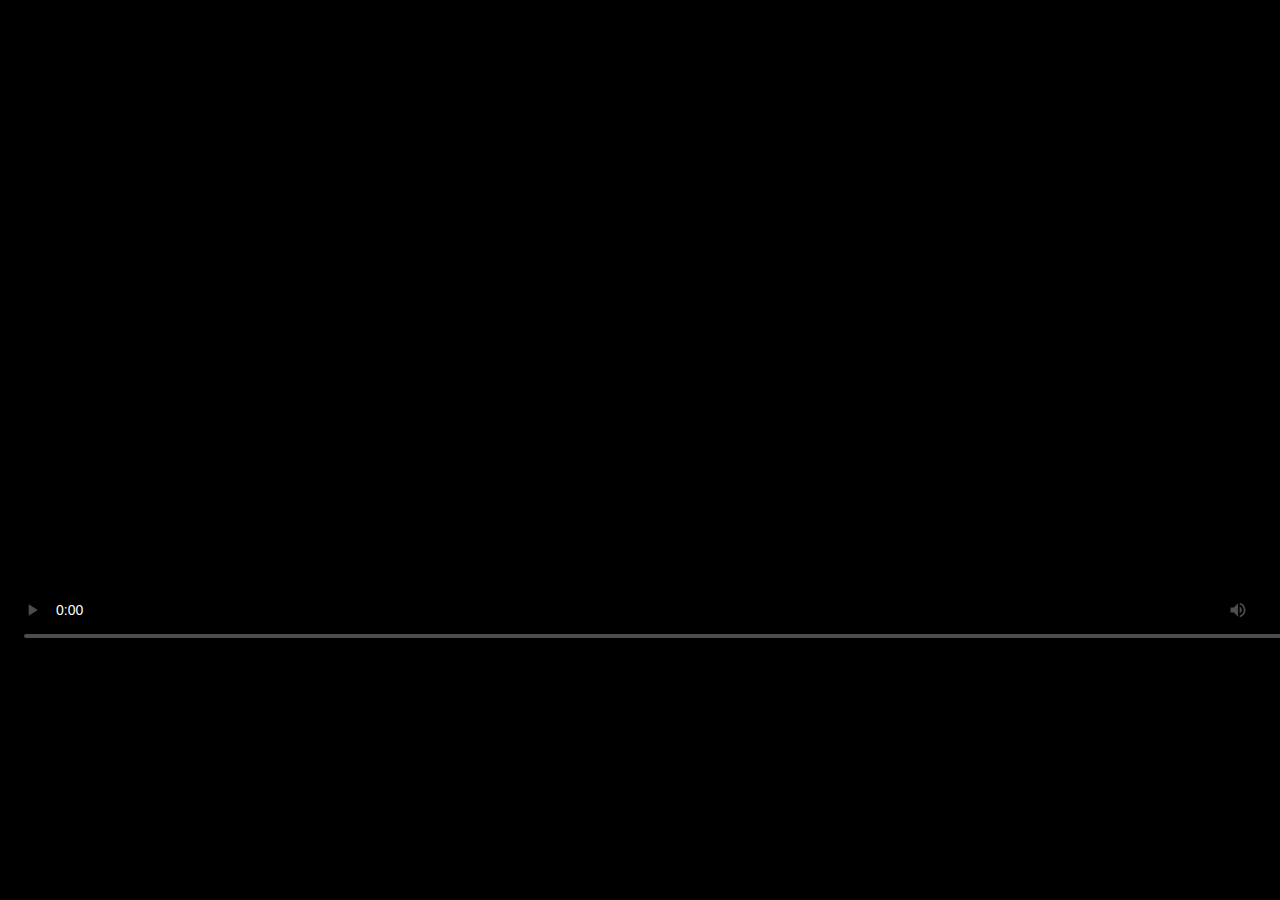
==== pelicula.html @ b8488562 "Create pelicula.html" ====
<!DOCTYPE html>
<html lang="en">
<head>
    <meta charset="UTF-8">
    <meta http-equiv="X-UA-Compatible" content="IE=edge">
    <meta name="viewport" content="width=device-width, initial-scale=1.0">
    <title>Spider-Man No way home</title>
</head>
<body bgcolor="black">
    <video controls width="1350" height="650" poster="https://www.themoviedb.org/t/p/original/iQFcwSGbZXMkeyKrxbPnwnRo5fl.jpg">
        <source src="../Proyecto/final.mp4" type="video/mp4">
        Tu navegador no es compatible con videos html5
    </video>
</body>
</html>
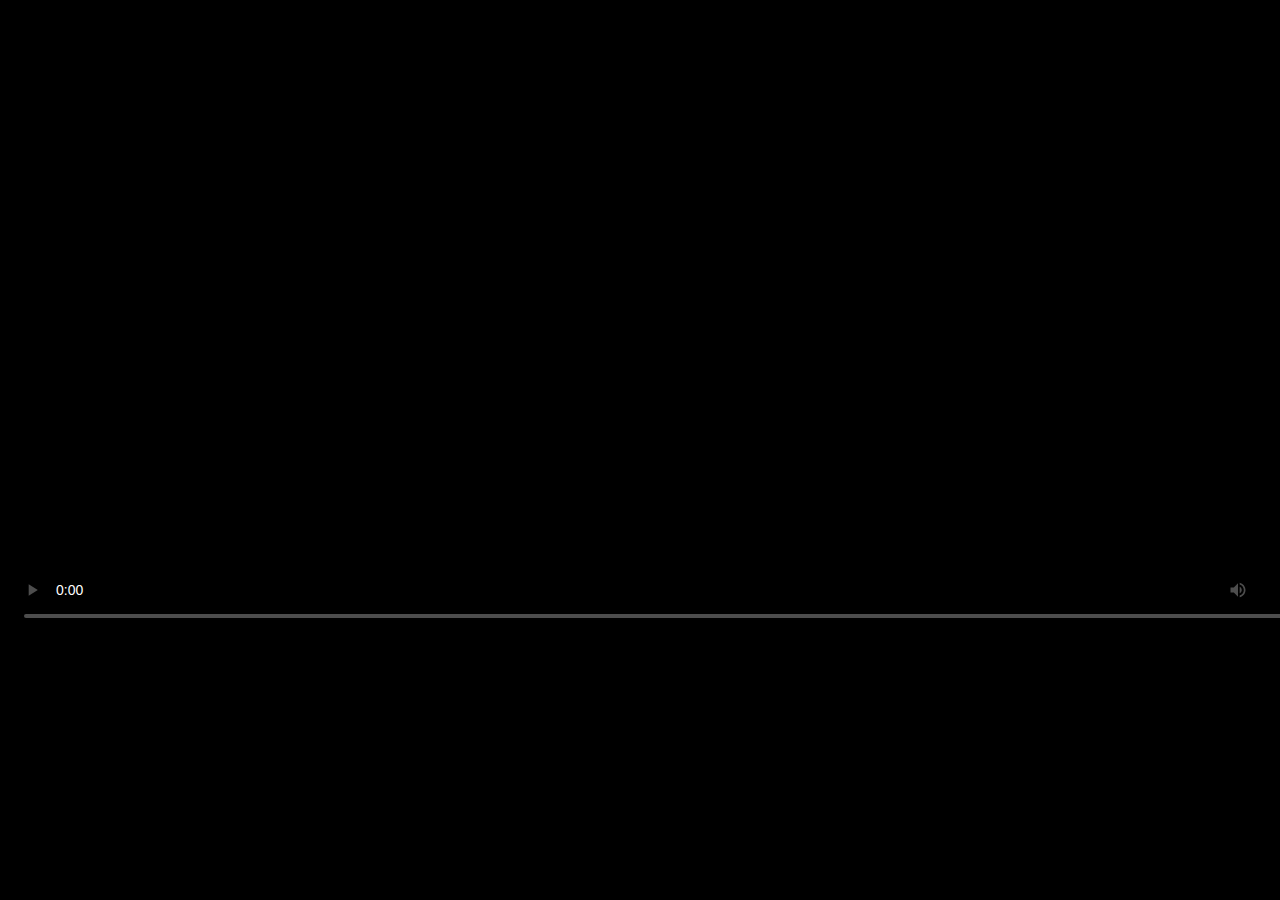
==== commit f56b530a: "Create pelicula.html" ====
--- a/pelicula.html
+++ b/pelicula.html
@@ -5,9 +5,10 @@
     <meta http-equiv="X-UA-Compatible" content="IE=edge">
     <meta name="viewport" content="width=device-width, initial-scale=1.0">
     <title>Spider-Man No way home</title>
+    <link rel="icon" type="imagen/jpg" href="../Proyecto/icono.jpg">
 </head>
 <body bgcolor="black">
-    <video controls width="1350" height="650" poster="https://www.themoviedb.org/t/p/original/iQFcwSGbZXMkeyKrxbPnwnRo5fl.jpg">
+    <video controls width="1350" height="630" poster="../Proyecto/spidey.jpg">
         <source src="../Proyecto/final.mp4" type="video/mp4">
         Tu navegador no es compatible con videos html5
     </video>
